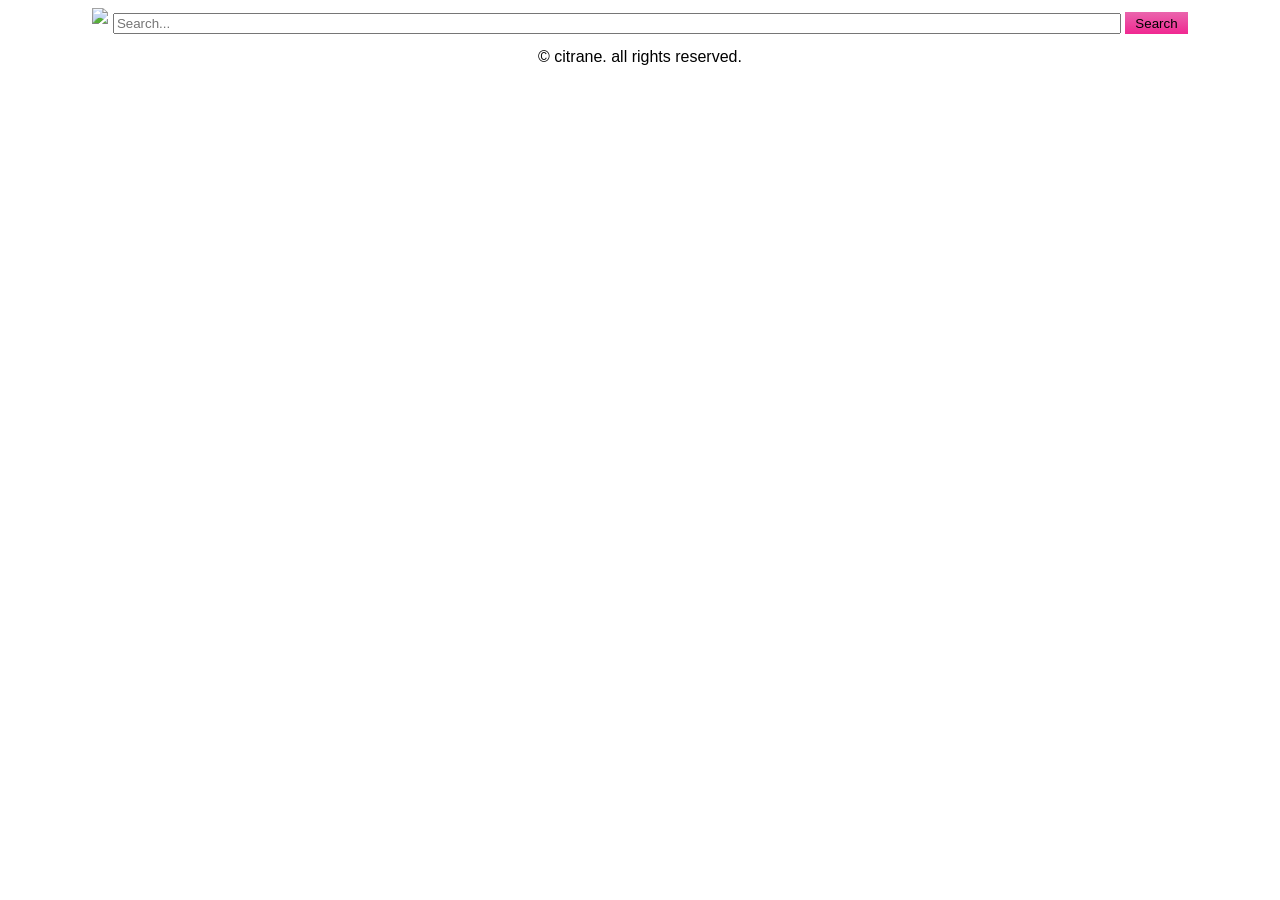
==== index.html @ ff38c84a "Update index.html" ====
<!DOCTYPE html>
<html lang="en">
<head>
<meta charset="UTF-8">
<title>citrane</title><link rel="icon" type="image/png" href="favicon.png">
<style>
  body {text-align: center; font-family: sans-serif;}
  input {min-width: 1000px;} input {outline: none;}
  .box img, .box form {display: inline-block;}
  .box img, .box form input, .box form button {vertical-align: middle;}
  button {background: linear-gradient(#ea65ad,#f02891); border: none; padding: 3.2px 10px;} #results a {color: deeppink;} #results a:nth-of-type(1) {font-style: bold;} #results {text-align: left; margin-top: 10px;}
</style>
</head>
<body>
<div class="container">
<div class="box"><img src="https://citrane.neocities.org/wk.png" height="30">

<form id="searchForm">
  <input type="text" id="searchInput" name="q" placeholder="Search...">
  <button type="submit">Search</button>
</form></div>

<div id="results"></div>
<footer>&copy; citrane. all rights reserved.</footer>
</div>
<script>
const params = new URLSearchParams(window.location.search);
const query = params.get("q");

const input = document.getElementById("searchInput");
const resultsDiv = document.getElementById("results");

if(query){
  input.value = query;
  fetchResults(query);
}

document.getElementById("searchForm").addEventListener("submit", e=>{
  e.preventDefault();
  const q = input.value.trim();
  if(!q) return;

  window.location.search = "?q=" + encodeURIComponent(q);
});

async function fetchResults(q){
  resultsDiv.innerHTML = "Loading...";

  try{
    const res = await fetch(`https://mkkp33-5000.csb.app/search?q=${encodeURIComponent(q)}`);
    const data = await res.json();

    renderResults(data.results);
  }catch(err){
    resultsDiv.innerHTML = "Error loading results";
    console.error(err);
  }
}

function renderResults(results){
  if(!results || results.length === 0){
    resultsDiv.innerHTML = "<p></p>";
    return;
  }

  resultsDiv.innerHTML = results.map(r => `
    <div class="result">
      <a href="${r.url}">${escapeHTML(r.title)}</a>
      <div class="url">${r.url}</div>
      <p class="snippet">${escapeHTML(r.content.slice(0,200))}...</p>
    </div>
  `).join("");
}

function escapeHTML(str){
  const div = document.createElement("div");
  div.textContent = str;
  return div.innerHTML;
}
</script>

</body>
</html>
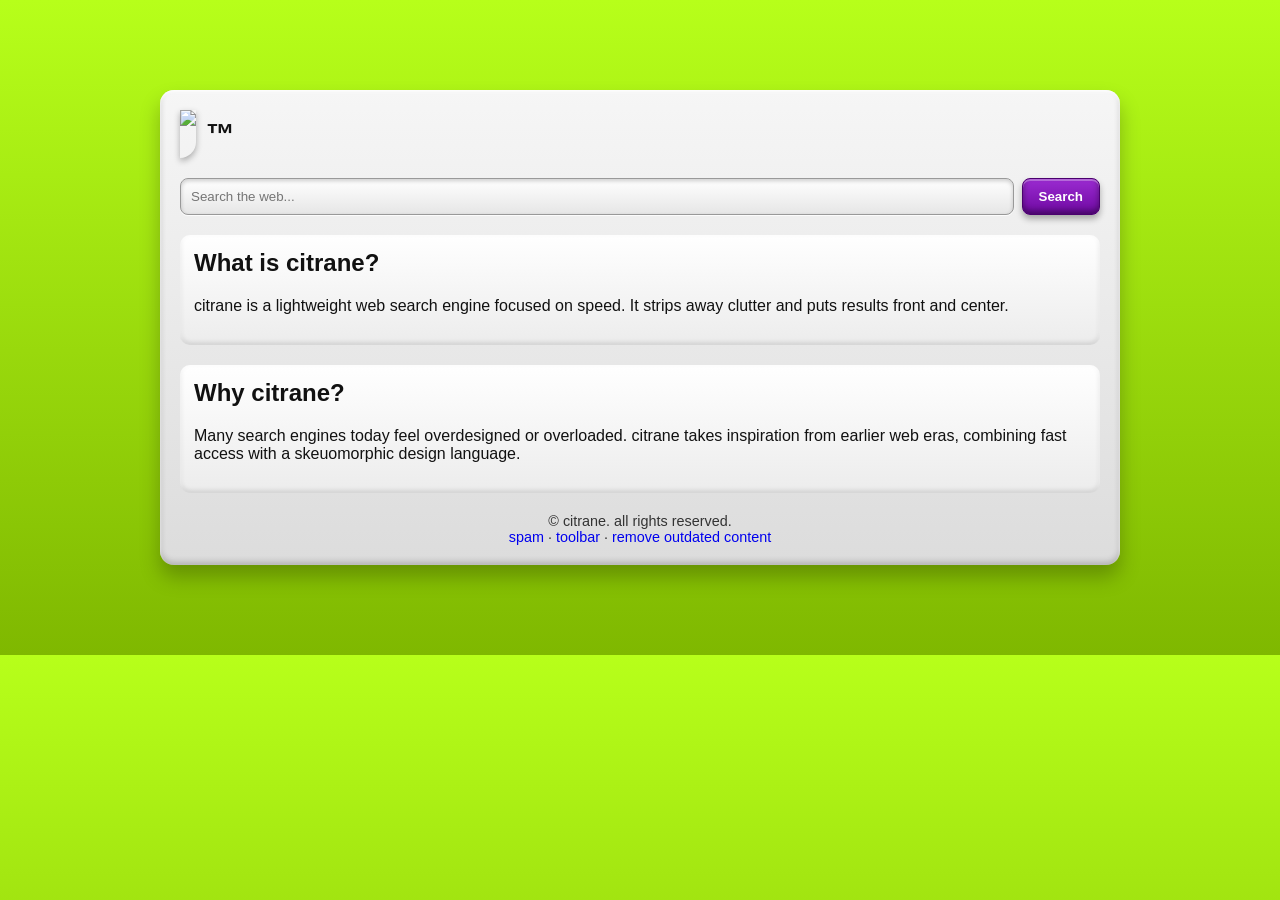
==== commit bb20de86: "Update index.html" ====
--- a/index.html
+++ b/index.html
@@ -2,82 +2,47 @@
 <html lang="en">
 <head>
 <meta charset="UTF-8">
-<title>citrane</title><link rel="icon" type="image/png" href="favicon.png">
-<style>
-  body {text-align: center; font-family: sans-serif;}
-  input {min-width: 1000px;} input {outline: none;}
-  .box img, .box form {display: inline-block;}
-  .box img, .box form input, .box form button {vertical-align: middle;}
-  button {background: linear-gradient(#ea65ad,#f02891); border: none; padding: 3.2px 10px;} #results a {color: deeppink;} #results a:nth-of-type(1) {font-style: bold;} #results {text-align: left; margin-top: 10px;}
-</style>
+<meta name="viewport" content="width=device-width, initial-scale=1.0">
+<title>About citrane</title>
+<link rel="stylesheet" href="/lime-purple.css">
 </head>
+
 <body>
-<div class="container">
-<div class="box"><img src="https://citrane.neocities.org/wk.png" height="30">
 
-<form id="searchForm">
-  <input type="text" id="searchInput" name="q" placeholder="Search...">
-  <button type="submit">Search</button>
-</form></div>
+<main>
+  <header>
+    <img src="https://bloodlime.neocities.org/citrane/clogo-lp.png">
+    <h1>™</h1>
+  </header>
 
-<div id="results"></div>
-<footer>&copy; citrane. all rights reserved.</footer>
-</div>
-<script>
-const params = new URLSearchParams(window.location.search);
-const query = params.get("q");
+  <form action="search" method="get" class="search-box">
+    <input type="text" name="q" placeholder="Search the web..." required>
+    <button type="submit">Search</button>
+  </form>
 
-const input = document.getElementById("searchInput");
-const resultsDiv = document.getElementById("results");
+  <section>
+    <h2>What is citrane?</h2>
+    <p>
+      citrane is a lightweight web search engine focused on speed.
+      It strips away clutter and puts results front and center.
+    </p>
+  </section>
 
-if(query){
-  input.value = query;
-  fetchResults(query);
-}
-
-document.getElementById("searchForm").addEventListener("submit", e=>{
-  e.preventDefault();
-  const q = input.value.trim();
-  if(!q) return;
-
-  window.location.search = "?q=" + encodeURIComponent(q);
-});
-
-async function fetchResults(q){
-  resultsDiv.innerHTML = "Loading...";
-
-  try{
-    const res = await fetch(`https://mkkp33-5000.csb.app/search?q=${encodeURIComponent(q)}`);
-    const data = await res.json();
-
-    renderResults(data.results);
-  }catch(err){
-    resultsDiv.innerHTML = "Error loading results";
-    console.error(err);
-  }
-}
-
-function renderResults(results){
-  if(!results || results.length === 0){
-    resultsDiv.innerHTML = "<p></p>";
-    return;
-  }
-
-  resultsDiv.innerHTML = results.map(r => `
-    <div class="result">
-      <a href="${r.url}">${escapeHTML(r.title)}</a>
-      <div class="url">${r.url}</div>
-      <p class="snippet">${escapeHTML(r.content.slice(0,200))}...</p>
-    </div>
-  `).join("");
-}
-
-function escapeHTML(str){
-  const div = document.createElement("div");
-  div.textContent = str;
-  return div.innerHTML;
-}
-</script>
+  <section>
+    <h2>Why citrane?</h2>
+    <p>
+      Many search engines today feel overdesigned or overloaded. citrane takes inspiration from earlier web eras,
+      combining fast access with a skeuomorphic design language.
+    </p>
+  </section>
+  <footer>
+    &copy; citrane. all rights reserved.
+    <br>
+    <a href="spam">spam</a> ·
+    <a href="toolbar">toolbar</a> ·
+    <a href="remove-content">remove outdated content</a>
+  </footer>
+</main>
 
 </body>
 </html>
--- a/lime-purple.css
+++ b/lime-purple.css
@@ -0,0 +1,139 @@
+body {
+  margin: 0;
+  font-family:  sans-serif;
+  background: linear-gradient(#b7ff1a, #7fb800);
+  color: #111;
+}
+
+main {
+  max-width: 920px;
+  margin: 10vh auto;
+  padding: 20px;
+  border-radius: 14px;
+  background: linear-gradient(#f6f6f6, #dcdcdc);
+  box-shadow:
+    inset 0 2px 3px rgba(255,255,255,0.9),
+    inset 0 -3px 6px rgba(0,0,0,0.2),
+    0 12px 20px rgba(0,0,0,0.25);
+}
+
+header {
+  display: flex;
+  align-items: center;
+  gap: 10px;
+  margin-bottom: 20px;
+}
+
+header img {
+  height: 48px;
+  border-radius: 0 0 18px 0;
+  box-shadow: 0 3px 6px rgba(0,0,0,0.3);
+}
+
+h1 {
+  margin: 0;
+  font-size: 1.8em;
+  letter-spacing: 1px;
+}
+
+.search-box {
+  display: flex;
+  gap: 8px;
+  margin: 20px 0;
+}
+
+.search-box input {
+  flex: 1;
+  padding: 10px;
+  border-radius: 8px;
+
+  border: 1px solid #999;
+  background: linear-gradient(#ffffff, #e6e6e6);
+
+  box-shadow:
+    inset 0 2px 4px rgba(0,0,0,0.2),
+    0 1px 0 rgba(255,255,255,0.8);
+
+  transition: all 0.2s ease;
+}
+
+.search-box input:focus {
+  outline: none;
+  box-shadow:
+    inset 0 2px 6px rgba(0,0,0,0.3),
+    0 0 6px rgba(110,9,161,0.6);
+}
+
+.search-box button {
+  padding: 10px 16px;
+  border-radius: 8px;
+  border: 1px solid #4b006e;
+
+  background: linear-gradient(#9b2bd1, #6e09a1);
+  color: white;
+  font-weight: bold;
+
+  box-shadow:
+    inset 0 2px 0 rgba(255,255,255,0.3),
+    inset 0 -3px 6px rgba(0,0,0,0.4),
+    0 4px 6px rgba(0,0,0,0.3);
+
+  cursor: pointer;
+  transition: all 0.15s ease;
+}
+
+.search-box button:hover {
+  filter: brightness(1.1);
+}
+
+.search-box button:active {
+  transform: translateY(2px);
+  box-shadow:
+    inset 0 3px 6px rgba(0,0,0,0.5);
+}
+
+section {
+  margin: 20px 0;
+  padding: 14px;
+  border-radius: 10px;
+
+  background: linear-gradient(#ffffff, #ececec);
+  box-shadow:
+    inset 0 2px 4px rgba(255,255,255,0.8),
+    inset 0 -2px 5px rgba(0,0,0,0.15);
+}
+
+h2 {
+  margin-top: 0;
+}
+
+a {
+  color: #0000ee;
+  text-decoration: none;
+}
+
+a:hover {
+  text-decoration: underline;
+}
+
+footer {
+  margin-top: 20px;
+  font-size: 0.9em;
+  text-align: center;
+  color: #333;
+}
+
+@media (max-width: 600px) {
+  main {
+    margin: 5vh 10px;
+    padding: 15px;
+  }
+
+  .search-box {
+    flex-direction: column;
+  }
+
+  .search-box button {
+    width: 100%;
+  }
+}
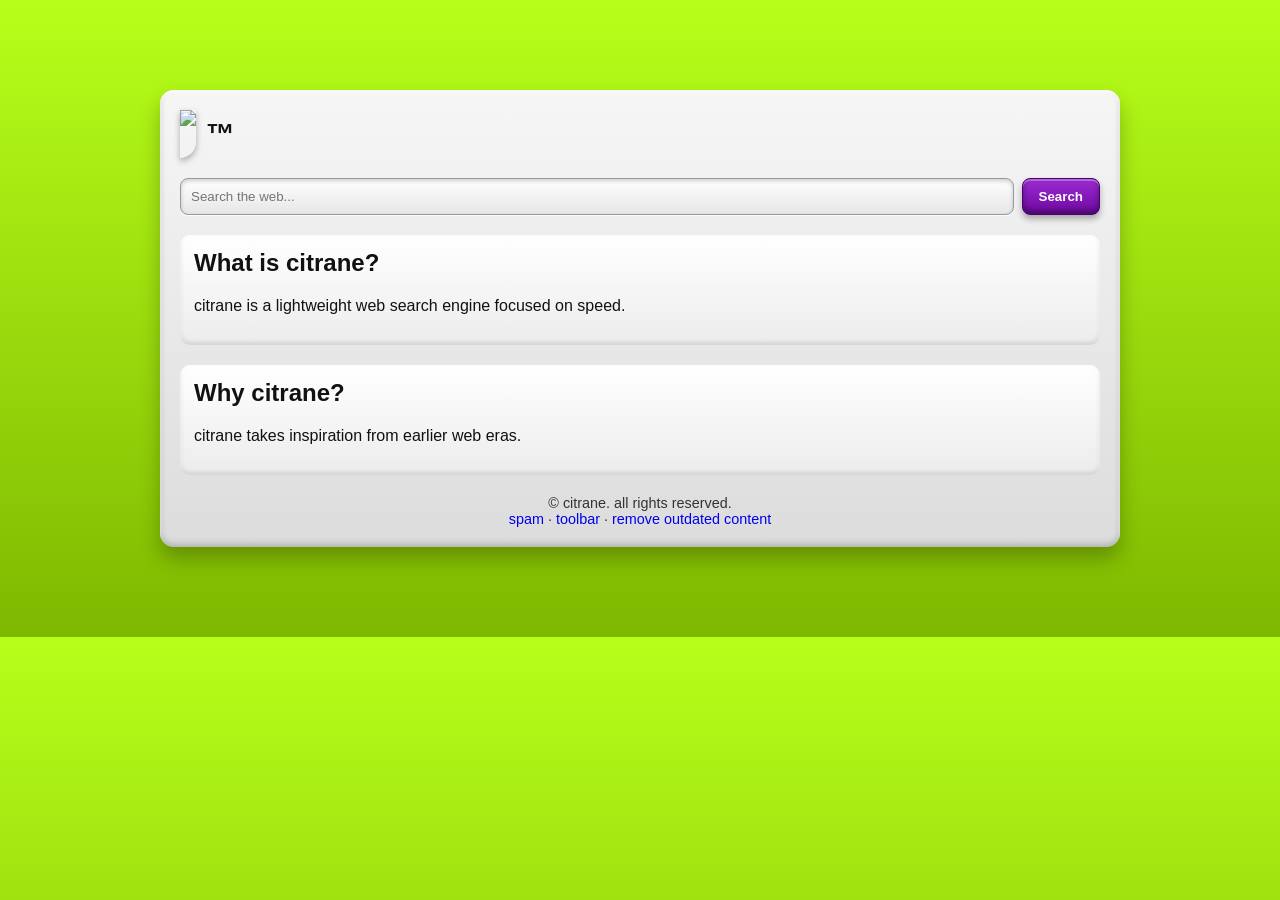
==== commit d8208da4: "Update index.html" ====
--- a/index.html
+++ b/index.html
@@ -3,7 +3,7 @@
 <head>
 <meta charset="UTF-8">
 <meta name="viewport" content="width=device-width, initial-scale=1.0">
-<title>About citrane</title>
+<title>citrane</title>
 <link rel="stylesheet" href="/lime-purple.css">
 </head>
 
@@ -24,15 +24,13 @@
     <h2>What is citrane?</h2>
     <p>
       citrane is a lightweight web search engine focused on speed.
-      It strips away clutter and puts results front and center.
     </p>
   </section>
 
   <section>
     <h2>Why citrane?</h2>
     <p>
-      Many search engines today feel overdesigned or overloaded. citrane takes inspiration from earlier web eras,
-      combining fast access with a skeuomorphic design language.
+      citrane takes inspiration from earlier web eras.
     </p>
   </section>
   <footer>
